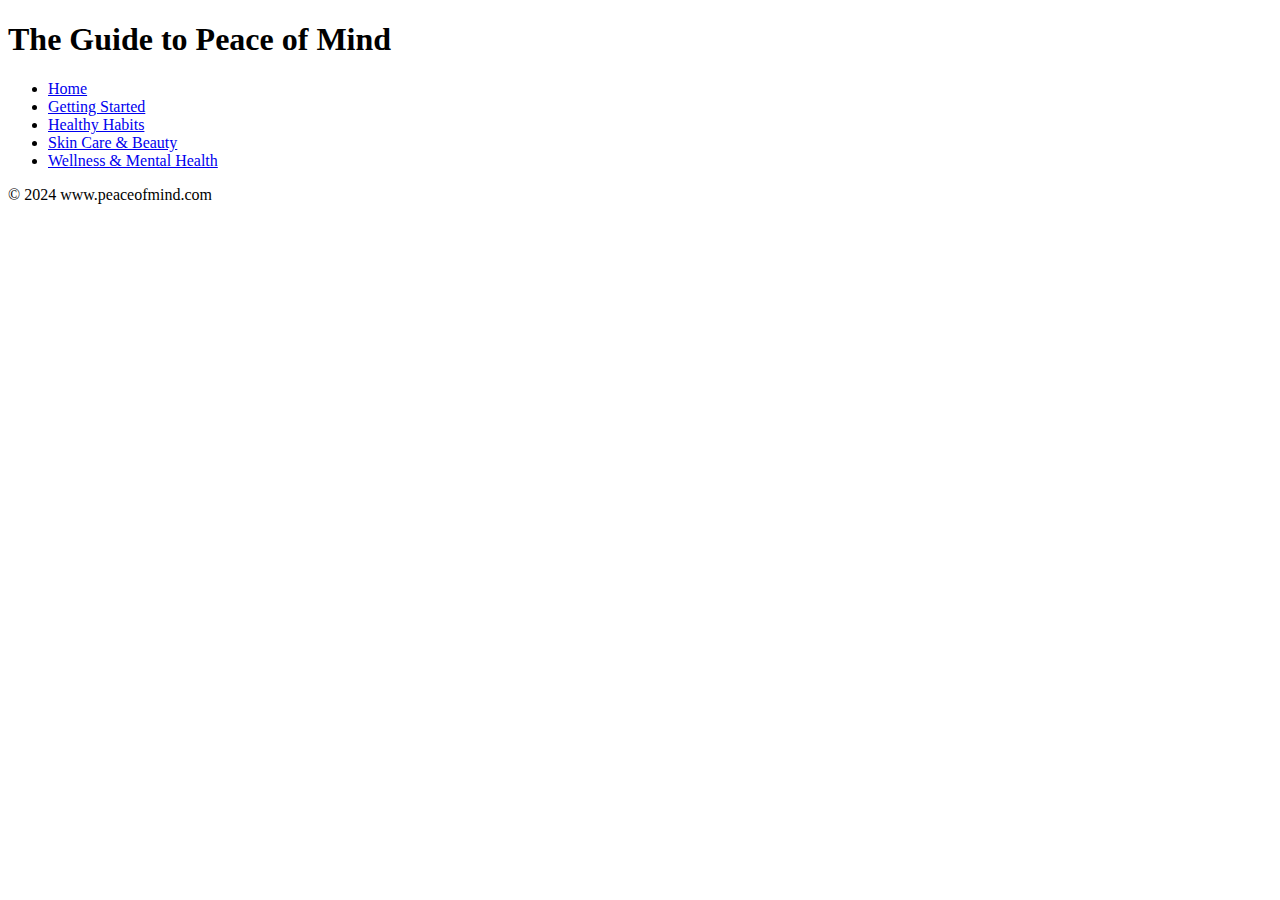
==== index.html @ 3e63d370 "Create index.html" ====
<!DOCTYPE html>
<html lang="en">

<head>
    <meta charset="UTF-8">
    <meta name="viewport" content="width=device-width, initial-scale=1.0">
    <link rel="stylesheet" href="styles.css">
    <title>The Guide to Peace of Mind</title>
</head>

<body>
    <header>
        <h1>The Guide to Peace of Mind</h1>
        <nav>
            <ul>
                <li><a href="index.html">Home</a></li>
                <li><a href="page2.html">Getting Started</a></li>
                <li><a href="page3.html">Healthy Habits</a></li>
                <li><a href="page4.html">Skin Care & Beauty</a></li>
                <li><a href="page5.html">Wellness & Mental Health</a></li>
            </ul>
        </nav>
    </header>

    <main>
        <!-- Content of the home page -->
        <!-- You can use divs, lists, tables, forms, etc., as needed -->

    </main>

    <footer>
        <p>&copy; 2024 www.peaceofmind.com</p>
    </footer>
</body>

</html>
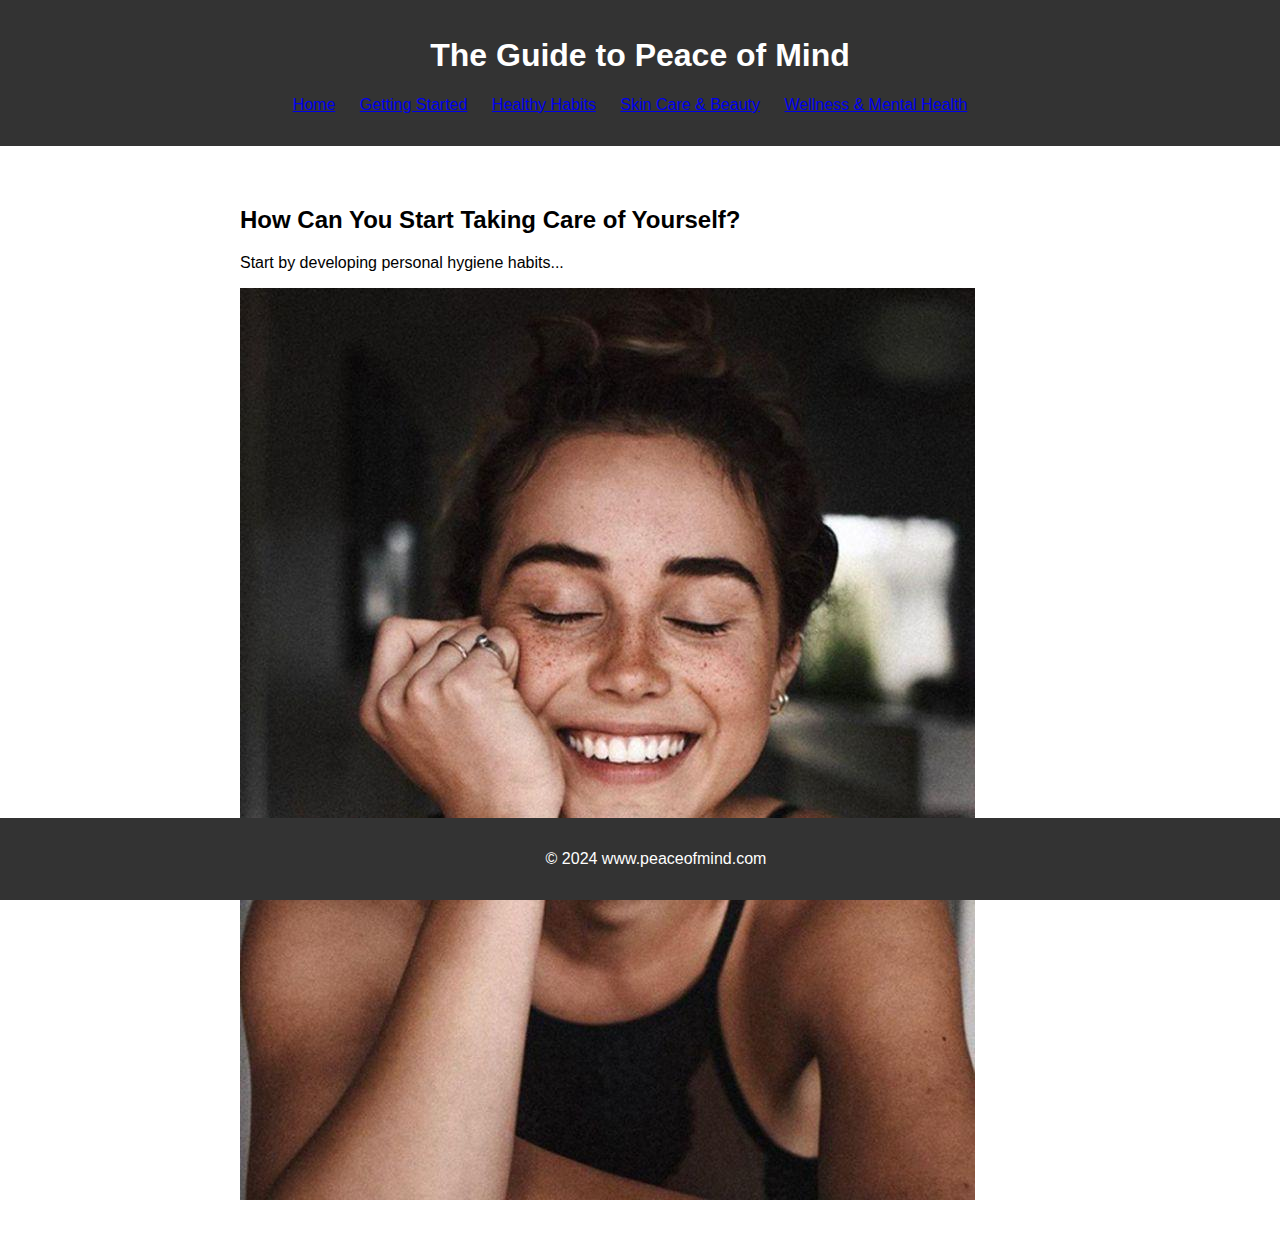
==== commit fc1565cb: "Update index.html" ====
--- a/index.html
+++ b/index.html
@@ -23,9 +23,11 @@
     </header>
 
     <main>
-        <!-- Content of the home page -->
-        <!-- You can use divs, lists, tables, forms, etc., as needed -->
-
+        <section>
+        <h2>How Can You Start Taking Care of Yourself?</h2>
+        <p>Start by developing personal hygiene habits...</p>
+        <img src="Why is important.jpeg" alt="Young person practicing good hygiene">
+    </section>
     </main>
 
     <footer>
--- a/styles.css
+++ b/styles.css
@@ -0,0 +1,38 @@
+body {
+    font-family: 'Arial', sans-serif;
+    margin: 0;
+    padding: 0;
+}
+
+header {
+    background-color: #333;
+    color: #fff;
+    text-align: center;
+    padding: 1em;
+}
+
+nav ul {
+    list-style: none;
+    padding: 0;
+}
+
+nav li {
+    display: inline;
+    margin-right: 20px;
+}
+
+main {
+    max-width: 800px;
+    margin: 20px auto;
+    padding: 20px;
+}
+
+footer {
+    background-color: #333;
+    color: #fff;
+    text-align: center;
+    padding: 1em;
+    position: fixed;
+    bottom: 0;
+    width: 100%;
+}
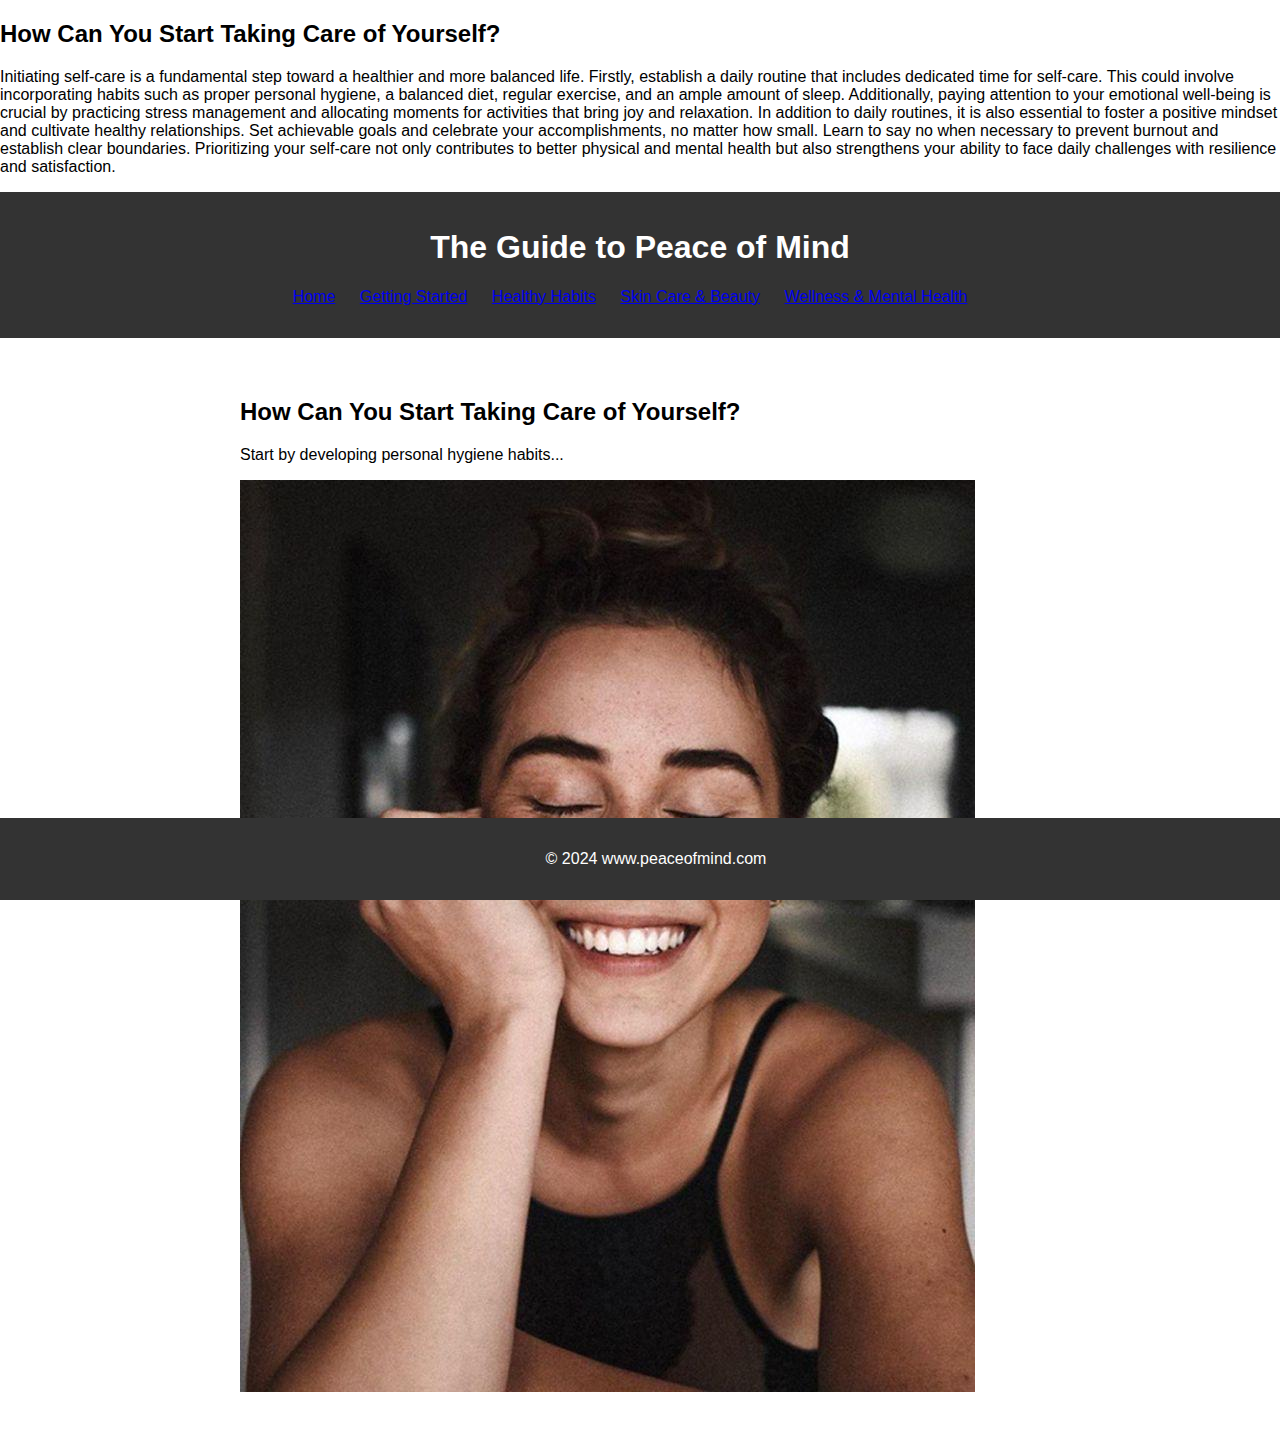
==== commit 4e83c49a: "Update index.html" ====
--- a/index.html
+++ b/index.html
@@ -8,6 +8,13 @@
     <title>The Guide to Peace of Mind</title>
 </head>
 
+<h2>How Can You Start Taking Care of Yourself?</h2>
+        <p>Initiating self-care is a fundamental step toward a healthier and more balanced life. 
+            Firstly, establish a daily routine that includes dedicated time for self-care. This could involve incorporating habits such as proper personal hygiene, a balanced diet, regular exercise, and an ample amount of sleep. 
+            Additionally, paying attention to your emotional well-being is crucial by practicing stress management and allocating moments for activities that bring joy and relaxation.
+            In addition to daily routines, it is also essential to foster a positive mindset and cultivate healthy relationships. Set achievable goals and celebrate your accomplishments, no matter how small. Learn to say no when necessary to prevent burnout and establish clear boundaries. Prioritizing your self-care not only contributes to better physical and mental health but also strengthens your ability to face daily challenges with resilience and satisfaction.</p>
+        </p>
+    
 <body>
     <header>
         <h1>The Guide to Peace of Mind</h1>
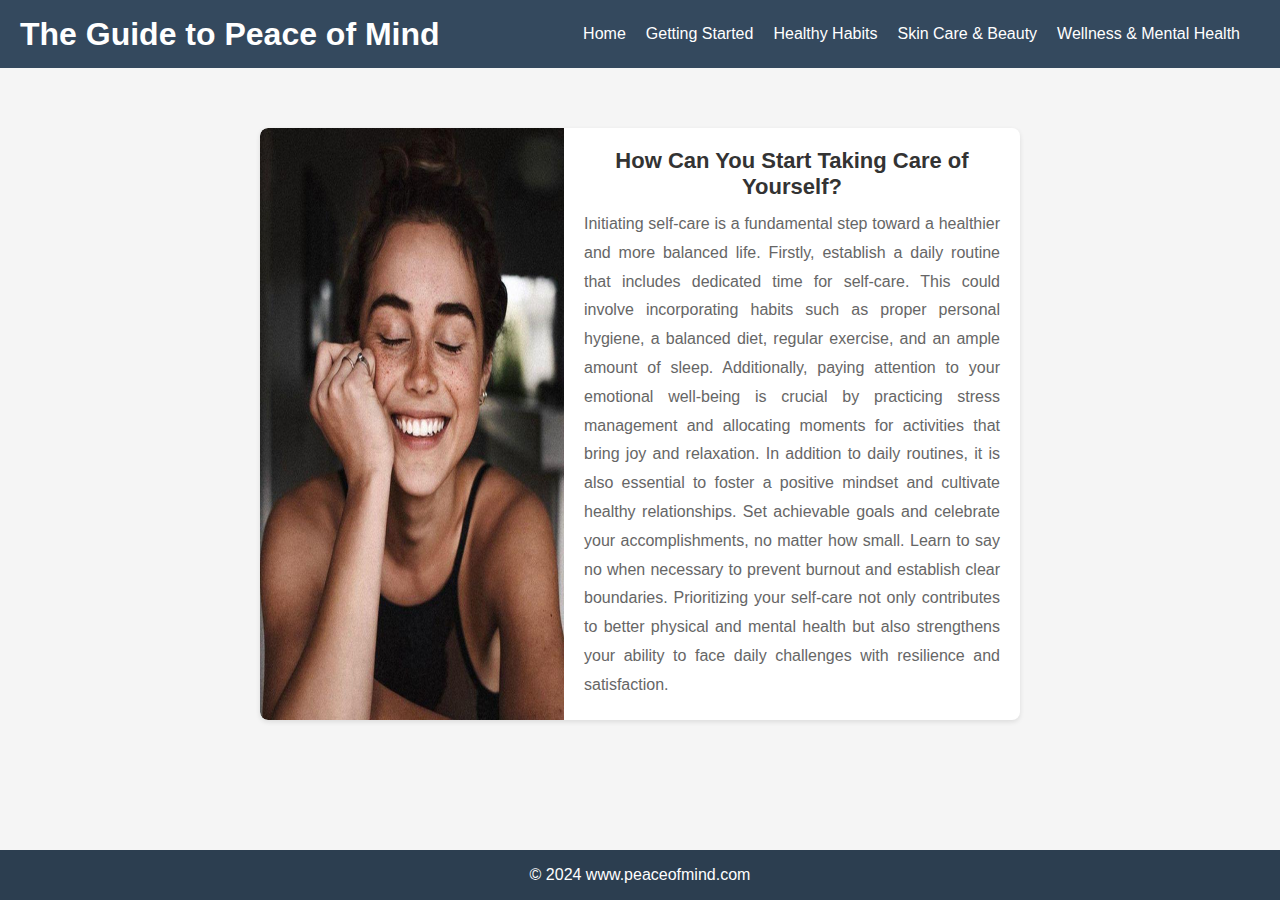
==== commit 1c6f4bc4: "Add files via upload" ====
--- a/index.html
+++ b/index.html
@@ -8,17 +8,15 @@
     <title>The Guide to Peace of Mind</title>
 </head>
 
-<h2>How Can You Start Taking Care of Yourself?</h2>
-        <p>Initiating self-care is a fundamental step toward a healthier and more balanced life. 
-            Firstly, establish a daily routine that includes dedicated time for self-care. This could involve incorporating habits such as proper personal hygiene, a balanced diet, regular exercise, and an ample amount of sleep. 
-            Additionally, paying attention to your emotional well-being is crucial by practicing stress management and allocating moments for activities that bring joy and relaxation.
-            In addition to daily routines, it is also essential to foster a positive mindset and cultivate healthy relationships. Set achievable goals and celebrate your accomplishments, no matter how small. Learn to say no when necessary to prevent burnout and establish clear boundaries. Prioritizing your self-care not only contributes to better physical and mental health but also strengthens your ability to face daily challenges with resilience and satisfaction.</p>
-        </p>
+
     
 <body>
+   
     <header>
-        <h1>The Guide to Peace of Mind</h1>
-        <nav>
+       
+        <h1 class="title">The Guide to Peace of Mind</h1>
+       
+        <nav class="menu">
             <ul>
                 <li><a href="index.html">Home</a></li>
                 <li><a href="page2.html">Getting Started</a></li>
@@ -29,17 +27,32 @@
         </nav>
     </header>
 
+   
     <main>
-        <section>
-        <h2>How Can You Start Taking Care of Yourself?</h2>
-        <p>Start by developing personal hygiene habits...</p>
-        <img src="Why is important.jpeg" alt="Young person practicing good hygiene">
-    </section>
+
+        <div class="contenedor1">
+            
+               
+                <img src="Why is important.jpeg" alt="Young person practicing good hygiene">
+                <div class="texto1">
+                    <h2>How Can You Start Taking Care of Yourself?</h2>
+                        <p>Initiating self-care is a fundamental step toward a healthier and more balanced life. 
+                            Firstly, establish a daily routine that includes dedicated time for self-care. This could involve incorporating habits such as proper personal hygiene, a balanced diet, regular exercise, and an ample amount of sleep. 
+                            Additionally, paying attention to your emotional well-being is crucial by practicing stress management and allocating moments for activities that bring joy and relaxation.
+                            In addition to daily routines, it is also essential to foster a positive mindset and cultivate healthy relationships. Set achievable goals and celebrate your accomplishments, no matter how small. Learn to say no when necessary to prevent burnout and establish clear boundaries. Prioritizing your self-care not only contributes to better physical and mental health but also strengthens your ability to face daily challenges with resilience and satisfaction.</p>
+                        </p>
+                </div>
+        </div>
+        
     </main>
 
     <footer>
         <p>&copy; 2024 www.peaceofmind.com</p>
     </footer>
+
+    <script>
+        
+    </script>
 </body>
 
 </html>
--- a/styles.css
+++ b/styles.css
@@ -2,24 +2,100 @@
     font-family: 'Arial', sans-serif;
     margin: 0;
     padding: 0;
+    background-color: #f5f5f5;
 }
 
 header {
-    background-color: #333;
-    color: #fff;
-    text-align: center;
-    padding: 1em;
-}
-
-nav ul {
-    list-style: none;
-    padding: 0;
-}
-
-nav li {
-    display: inline;
+	background-color: #34495e;
+  color: white;
+  padding: 15px 20px;
+  display: flex;
+  justify-content: space-between;
+  align-items: center;
+  border-bottom-width: 30px;
+}
+
+
+.title{
+    text-align: center;
+    color: white;
+    background-color: #34495e;
+    margin-top: 1px;
+}
+
+.menu-toggle {
+    display: none;
+    
+  }
+  
+  .menu-icon {
+    font-size: 24px;
+    cursor: pointer;
+  }
+  
+  .menu {
+    display: flex;
+    
+  }
+  
+  .menu ul {
+    list-style-type: none;
+    margin: 0;
+    padding: 0;
+    display: flex;
+  }
+  
+  .menu li {
     margin-right: 20px;
-}
+  }
+  
+  .menu a {
+    text-decoration: none;
+    color: white;
+    font-size: 16px;
+    transition: color 0.3s ease;
+  }
+  
+  .menu a:hover {
+    color: #e74c3c;
+  }
+  
+  /* Estilos responsivos para el menú de navegación */
+  @media (max-width: 768px) {
+    .menu {
+      display: flex;
+      flex-direction: column;
+      width: 100%;
+      text-align: center;
+      position: absolute;
+      top: 60px;
+      left: 0;
+      background-color: #2c3e50;
+      box-shadow: 0 2px 5px rgba(0, 0, 0, 0.1);
+      z-index: 1;
+      
+    }
+  
+    .menu-toggle {
+      display: block;
+      position: absolute;
+      top: 15px;
+      right: 20px;
+      cursor: pointer;
+    }
+  
+    .menu-toggle:checked + .menu {
+      display: flex;
+    }
+  
+    .menu ul {
+      flex-direction: column;
+    }
+  
+    .menu li {
+      margin: 10px 0;
+    }
+  }
 
 main {
     max-width: 800px;
@@ -28,7 +104,7 @@
 }
 
 footer {
-    background-color: #333;
+    background-color: #2c3e50;
     color: #fff;
     text-align: center;
     padding: 1em;
@@ -36,3 +112,279 @@
     bottom: 0;
     width: 100%;
 }
+
+
+
+
+
+.contenedor1 {
+    max-width: 900px;
+    margin: 20px auto;
+    background-color: #fff; 
+    box-shadow: 0 2px 5px rgba(0, 0, 0, 0.1);
+    overflow: hidden; 
+    border-radius: 8px; 
+    
+  }
+
+  .contenedor1 {
+    display: flex;
+    
+  }
+  
+
+  .contenedor1 img {
+    width: 40%; 
+    display: block;
+    border-top-left-radius: 8px;
+    border-bottom-left-radius: 8px;
+    
+  }
+  
+  
+  .contenedor1 .texto1 {
+    flex: 1;
+    padding: 20px;
+    
+  }
+  
+  
+  .contenedor1 h2 {
+    color: #333;
+    font-size: 22px;
+    margin-bottom: 10px;
+  }
+  
+  .contenedor1 p {
+    color: #666;
+    line-height: 1.8;
+    text-align: justify; 
+  }
+  
+  
+  @media (max-width: 768px) {
+    .contenedor1 {
+      flex-direction: column;
+    }
+  
+    .contenedor1 img {
+      width: 100%; 
+      border-top-left-radius: 0;
+      border-bottom-left-radius: 0;
+    }
+  }
+
+
+
+  .card {
+    background-color: #3498db;
+    color: #fff;
+    padding: 20px;
+    margin-bottom: 20px;
+    border-radius: 5px;
+    cursor: pointer;
+    transition: background-color 0.3s ease;
+}
+
+.card:hover {
+    background-color: #2980b9;
+}
+
+.question, .answer {
+    font-size: 18px;
+    font-weight: bold;
+}
+
+.answer {
+    display: none;
+}
+
+.card.active .answer {
+    display: block;
+}
+
+
+.container {
+    max-width: 800px;
+    margin: 50px auto;
+    padding: 20px;
+    background-color: #fff;
+    border-radius: 10px;
+    box-shadow: 0 0 10px rgba(0, 0, 0, 0.1);
+    text-align: center;
+}
+
+.contenedor {
+    display: grid;
+    grid-template-rows: 1fr auto; /* Una fila para la imagen, otra para el texto */
+    height: 100vh;
+    max-width: 700px;
+    margin: 0 auto;
+    overflow: hidden;
+    box-shadow: 0 0 20px rgba(0, 0, 0, 0.1); /* Sombra suave */
+  }
+
+  .imagen-superior {
+    width: 100%;
+    height: 100%;
+    object-fit: cover; /* Ajustar imagen para cubrir el contenedor */
+  }
+
+  .texto-inferior {
+    background-color: #333;
+    color: #fff;
+    padding: 20px;
+    box-sizing: border-box;
+    text-align: center;
+  }
+
+
+
+
+  * {
+    box-sizing: border-box;
+    margin: 0;
+    padding: 0;
+}
+
+.containerr {
+    font-family: 'Arial', sans-serif;
+    background-color: #f4f4f4;
+    display: flex;
+    justify-content: center;
+    align-items: center;
+    height: 50vh;
+    margin: 0;
+}
+
+.container-innerr {
+    max-width: 900px;
+    background-color: #fff;
+    box-shadow: 0 0 20px rgba(0, 0, 0, 0.1);
+    overflow: hidden;
+    border-radius: 15px;
+    display: flex;
+}
+
+.image-containerr {
+    flex: 1;
+    overflow: hidden;
+    border-radius: 15px 0 0 15px;
+}
+
+.image-containerr img {
+    width: 100%;
+    height: auto;
+    display: block;
+    border-radius: 15px 0 0 15px;
+}
+
+.info-containerr {
+    flex: 1;
+    padding: 20px;
+}
+
+.hh2 {
+    color: #333;
+    margin-bottom: 15px;
+}
+
+table {
+    width: 100%;
+    border-collapse: collapse;
+    margin-top: 15px;
+}
+
+th, td {
+    border: 1px solid #ddd;
+    padding: 12px;
+    text-align: left;
+}
+
+th {
+    background-color: #f2f2f2;
+}
+
+.ull {
+    list-style-type: none;
+    padding: 0;
+    margin: 0;
+}
+
+.lii {
+    border-bottom: 1px solid #ddd;
+    padding: 15px;
+    text-align: left;
+    transition: background-color 0.3s;
+}
+
+.lii:hover {
+    background-color: #f9f9f9;
+}
+
+
+@media screen and (max-width: 768px) {
+    .container-innerr {
+        flex-direction: column;
+    }
+    .image-containerr,
+    .info-containerr {
+        width: 100%;
+        border-radius: 0;
+    }
+    .image-containerr img {
+        border-radius: 0 0 15px 15px;
+    }
+}
+
+
+/* 
+
+*/
+
+
+* {
+    box-sizing: border-box;
+    margin: 0;
+    padding: 0;
+  }
+
+
+
+  .schedule-container {
+    max-width: 600px;
+    margin: 20px auto;
+    background-color: #fff;
+    box-shadow: 0 0 10px rgba(0, 0, 0, 0.1);
+    border-radius: 10px;
+    overflow: hidden;
+  }
+
+  .schedule-image {
+    width: 100%;
+    height: auto;
+    display: block;
+    border-radius: 10px 10px 0 0;
+  }
+
+  .schedule-content {
+    padding: 20px;
+  }
+
+  h2 {
+    color: #333;
+    margin-bottom: 10px;
+    text-align: center;
+  }
+
+  @media screen and (max-width: 600px) {
+    .schedule-container {
+      max-width: 100%;
+      border-radius: 0;
+    }
+
+    .schedule-image,
+    .schedule-content {
+      border-radius: 0;
+    }
+  }